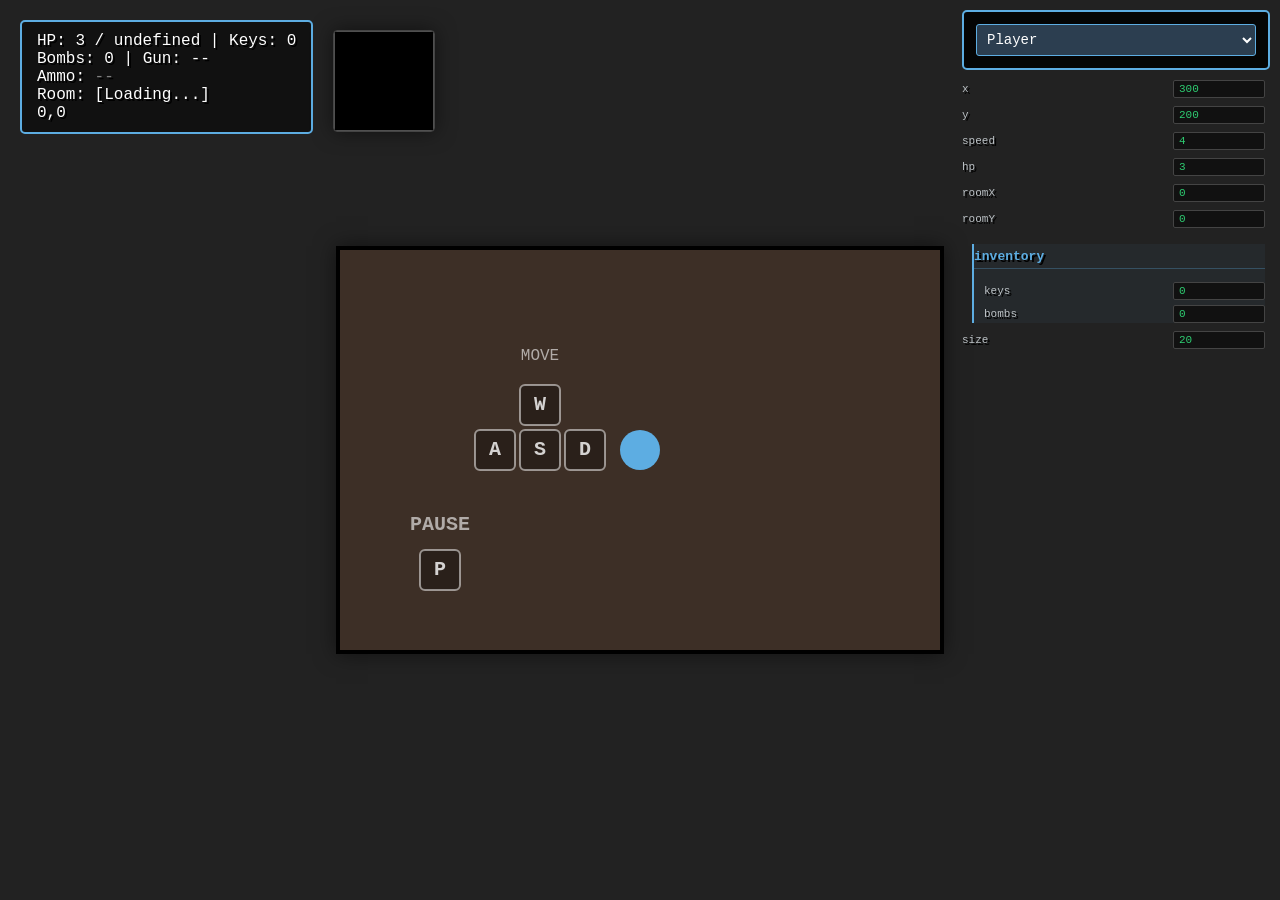
==== index.html @ 66a4bdd2 "fixed sound effects" ====
<!DOCTYPE html>
<html>

<head>
    <title>JS Dungeon Crawler</title>
    <link rel="stylesheet" href="assets/css/style.css">
</head>

<body>
    <!-- ... body content ... -->
    <div id="loading"
        style="display: flex; position: fixed; top: 0; left: 0; width: 100%; height: 100%; background: #000; color: #fff; z-index: 9999; align-items: center; justify-content: center; font-family: monospace; font-size: 24px;">
        LOADING...
    </div>
    <div id="ui" style="display:none;">
        <div id="stats-panel">
            HP: <span id="hp">3</span> |
            Keys: <span id="keys">0</span><br>
            Bombs: <span id="bombs">0</span> |
            Gun: <span id="gun">--</span><br>
            Ammo: <span id="ammo">--</span><br>
            Room: [<span id="roomName">...</span>]<br>
            <span id="room">0,0</span>
        </div>
        <canvas id="minimapCanvas" width="100" height="100"
            style="margin-top: 10px; border: 1px solid #444; background: #000; display: block; pointer-events: none;"></canvas>
        <div id="debug-panel">
            <div id="debug-editor">
                <select id="debug-select"></select>
            </div>
            <div id="debug-form"></div>
        </div>
    </div>
    <div id="debug-log"
        style="display:none; position: fixed; bottom: 0; left: 0; width: 100%; max-height: 150px; overflow-y: auto; background: rgba(0,0,0,0.8); color: #0f0; font-family: monospace; padding: 5px; z-index: 1000; pointer-events: auto;">
    </div>

    <div id="welcome" style="display:none;">
        <h1>Geometry Dash</h1>
        <p>press M to toggle music<br>press any key to start</p>
    </div>
    <div id="perfect">Perfect!</div>
    <div id="overlay">
        <h1 id="overlayTitle">Game Over</h1>
        <p id="stats">Rooms Cleared: 0</p>
        <div class="btn-container">
            <button id="restartBtn" onclick="restartGame()">(R)estart</button>
            <button id="menuBtn" onclick="goToWelcome()">(M)ain Menu</button>
            <button id="continueBtn" onclick="goContinue()" style="display:none;">(Enter) Continue</button>
        </div>
    </div>

    <div id="newGameModal"
        style="display:none; position: fixed; top: 0; left: 0; width: 100%; height: 100%; background: rgba(0,0,0,0.85); align-items: center; justify-content: center; flex-direction: column; z-index: 2000;">
        <h1
            style="color: #c0392b; font-family: 'Courier New', monospace; text-shadow: 2px 2px #000; margin-bottom: 20px;">
            START NEW GAME?</h1>
        <p
            style="color: #ecf0f1; font-family: monospace; text-align: center; max-width: 400px; line-height: 1.5; margin-bottom: 30px;">
            WARNING:<br>This will <span style="color: #e74c3c;">DELETE ALL UNLOCKS</span> and progress.<br>Are you sure?
        </p>
        <div class="btn-container" style="gap: 20px;">
            <button onclick="confirmNewGame()"
                style="padding: 10px 20px; font-size: 18px; cursor: pointer; background: #c0392b; color: white; border: 2px solid #e74c3c; font-family: monospace;">(D)
                DELETE</button>
            <button onclick="cancelNewGame()"
                style="padding: 10px 20px; font-size: 18px; cursor: pointer; background: #666; color: white; border: 2px solid #888; font-family: monospace;">(ENTER)
                CONTINUE</button>
        </div>
    </div>
    <canvas id="gameCanvas" width="600" height="400"></canvas>
    <script src="assets/js/logic.js?v=48"></script>
</body>

</html>
---- assets/css/style.css ----
body {
    background: #222;
    display: flex;
    justify-content: center;
    align-items: center;
    height: 100vh;
    margin: 0;
    overflow: hidden;
    font-family: 'Courier New', Courier, monospace;
}

canvas {
    background: #3d2f26;
    border: 4px solid #000;
    box-shadow: 0 0 20px rgba(0, 0, 0, 0.5);
}

#ui {
    position: absolute;
    top: 20px;
    left: 20px;
    color: white;
    text-shadow: 2px 2px #000;
    pointer-events: auto;
    /* Enable clicks for debug window */
    z-index: 10;
    display: flex;
    align-items: flex-start;
    gap: 20px;
}

#stats-panel {
    background: rgba(0, 0, 0, 0.5);
    padding: 10px 15px;
    border: 2px solid #5dade2;
    border-radius: 5px;
}

#minimapCanvas {
    background: rgba(0, 0, 0, 0.7);
    border: 2px solid #888;
    border-radius: 4px;
}

#debug-panel {
    position: fixed;
    top: 10px;
    right: 10px;
    z-index: 1000;
    /* Ensure it stands out */
    display: flex;
    flex-direction: column;
    gap: 10px;
}

#debug-editor {
    background: rgba(0, 0, 0, 0.85);
    border: 2px solid #5dade2;
    border-radius: 5px;
    padding: 12px;
    display: flex;
    flex-direction: column;
    gap: 10px;
    width: 280px;
}

#debug-select {
    background: #2c3e50;
    color: white;
    border: 1px solid #5dade2;
    padding: 6px;
    font-family: inherit;
    font-size: 14px;
    cursor: pointer;
    border-radius: 3px;
}

#debug-form {
    max-height: 300px;
    overflow-y: auto;
    display: flex;
    flex-direction: column;
    gap: 8px;
    padding-right: 5px;
}

/* Scrollbar styling */
#debug-form::-webkit-scrollbar {
    width: 6px;
}

#debug-form::-webkit-scrollbar-track {
    background: rgba(0, 0, 0, 0.2);
}

#debug-form::-webkit-scrollbar-thumb {
    background: #5dade2;
    border-radius: 3px;
}

.debug-field {
    display: flex;
    justify-content: space-between;
    align-items: center;
    gap: 10px;
    font-size: 11px;
    color: #bdc3c7;
}

.debug-field label {
    white-space: nowrap;
    overflow: hidden;
    text-overflow: ellipsis;
    flex: 1;
}

.debug-field input {
    background: #111;
    color: #2ecc71;
    border: 1px solid #444;
    padding: 2px 5px;
    font-family: 'Courier New', monospace;
    font-size: 11px;
    width: 80px;
    border-radius: 2px;
}

.debug-field input[type="checkbox"] {
    width: auto;
}

.debug-nested {
    margin-left: 10px;
    margin-top: 8px;
    padding-left: 10px;
    padding-top: 5px;
    border-left: 2px solid #5dade2;
    background: rgba(93, 173, 226, 0.05);
    display: flex;
    flex-direction: column;
    gap: 5px;
}

#overlay {
    position: absolute;
    top: 0;
    left: 0;
    width: 100%;
    height: 100%;
    background: rgba(0, 0, 0, 0.7);
    backdrop-filter: blur(8px);
    display: none;
    flex-direction: column;
    justify-content: center;
    align-items: center;
    color: white;
    z-index: 100;
    animation: fadeIn 0.5s ease-out;
}

@keyframes fadeIn {
    from {
        opacity: 0;
    }

    to {
        opacity: 1;
    }
}

#overlay h1 {
    font-size: 3rem;
    margin: 0;
    color: #e74c3c;
    text-transform: uppercase;
    letter-spacing: 4px;
}

#overlay p {
    font-size: 1.2rem;
    margin: 20px 0;
}

#restartBtn,
#continueBtn,
#menuBtn {
    padding: 12px 30px;
    font-size: 1.1rem;
    border: none;
    border-radius: 5px;
    color: white;
    cursor: pointer;
    transition: transform 0.2s, background 0.2s;
    margin: 10px;
    width: 220px;
}



#restartBtn {
    background: #5dade2;
}

#restartBtn:hover {
    background: #3498db;
    transform: scale(1.05);
}

#menuBtn {
    background: #555;
}

#menuBtn:hover {
    background: #777;
    transform: scale(1.05);
}

#continueBtn {
    background: #16827a;
}

#continueBtn:hover {
    background: #16829a;
    transform: scale(1.05);
}



.btn-container {
    display: flex;
    flex-direction: column;
    align-items: center;
}

#welcome {
    position: absolute;
    top: 0;
    left: 0;
    width: 100%;
    height: 100%;
    background: #1a1a1a;
    display: flex;
    flex-direction: column;
    justify-content: center;
    align-items: center;
    color: white;
    z-index: 200;
}

#welcome h1 {
    font-size: 4rem;
    margin: 0;
    color: #5dade2;
    text-shadow: 4px 4px #222;
    letter-spacing: 8px;
    animation: pulse 2s infinite;
}

#welcome p {
    margin-top: 40px;
    font-size: 1.2rem;
    color: #888;
    animation: blink 1.5s infinite;
}

@keyframes pulse {
    0% {
        transform: scale(1);
    }

    50% {
        transform: scale(1.05);
    }

    100% {
        transform: scale(1);
    }
}

@keyframes blink {

    0%,
    100% {
        opacity: 1;
    }

    50% {
        opacity: 0.3;
    }
}

#perfect {
    position: absolute;
    top: 15%;
    left: 50%;
    transform: translate(-50%, -50%);
    font-size: 4rem;
    color: #f1c40f;
    text-shadow: 4px 4px 0 #000;
    display: none;
    z-index: 20;
    font-weight: bold;
    animation: popIn 0.3s cubic-bezier(0.175, 0.885, 0.32, 1.275), float 2s infinite ease-in-out 0.3s;
    pointer-events: none;
    text-transform: uppercase;
    letter-spacing: 5px;
}

@keyframes float {

    0%,
    100% {
        transform: translate(-50%, -50%) translateY(0);
    }

    50% {
        transform: translate(-50%, -50%) translateY(-15px);
    }
}

@keyframes popIn {
    0% {
        transform: translate(-50%, -50%) scale(0.5);
        opacity: 0;
    }

    70% {
        transform: translate(-50%, -50%) scale(1.2);
    }

    100% {
        transform: translate(-50%, -50%) scale(1);
        opacity: 1;
    }
}
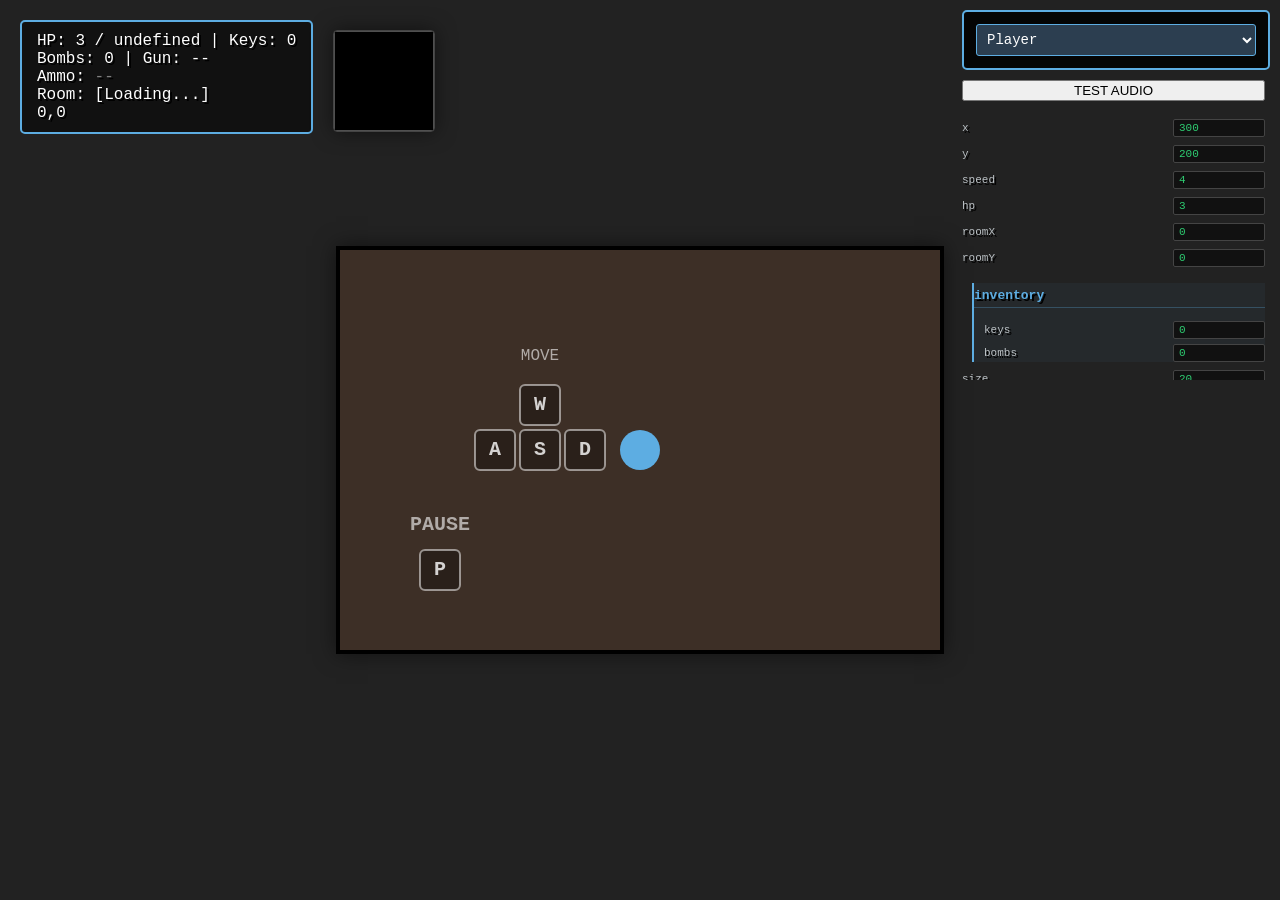
==== commit 1e27972a: "fixed sound effects" ====
--- a/index.html
+++ b/index.html
@@ -69,7 +69,7 @@
         </div>
     </div>
     <canvas id="gameCanvas" width="600" height="400"></canvas>
-    <script src="assets/js/logic.js?v=48"></script>
+    <script src="assets/js/logic.js?v=49"></script>
 </body>
 
 </html>
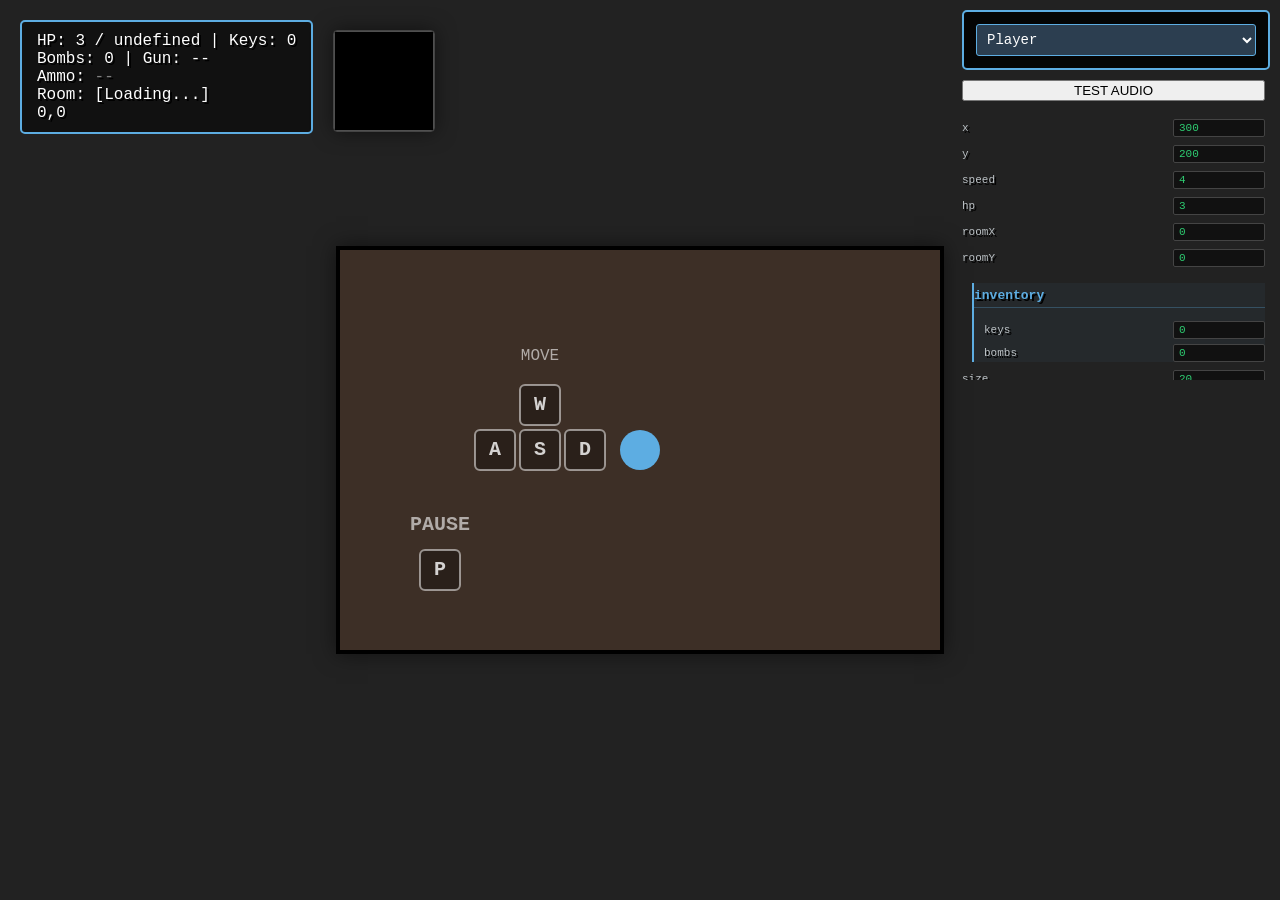
==== commit 022fba07: "fixed sound effects" ====
--- a/index.html
+++ b/index.html
@@ -69,7 +69,7 @@
         </div>
     </div>
     <canvas id="gameCanvas" width="600" height="400"></canvas>
-    <script src="assets/js/logic.js?v=49"></script>
+    <script src="assets/js/logic.js?v=50"></script>
 </body>
 
 </html>
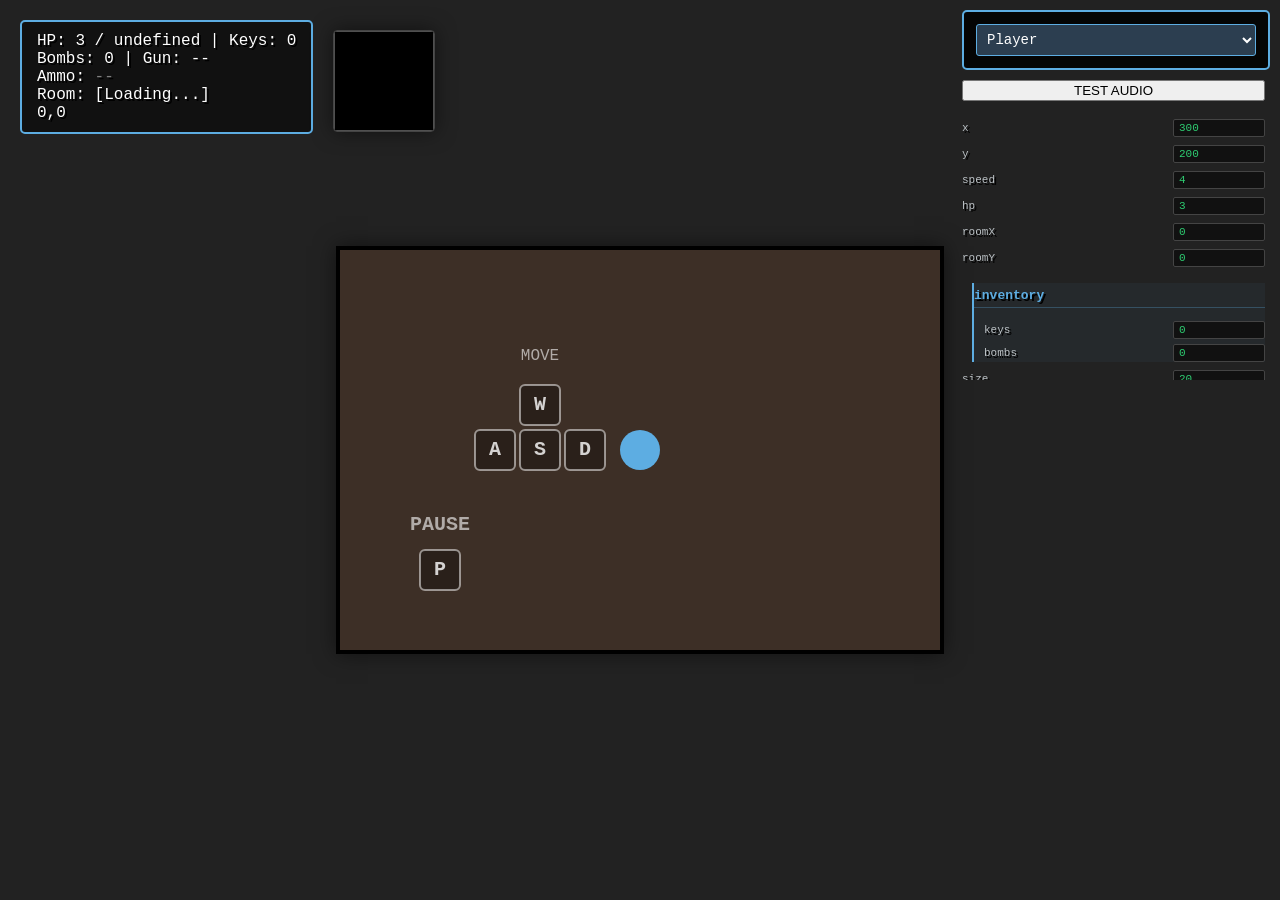
==== commit cc8e5b70: "fixed loadign screen 3" ====
--- a/index.html
+++ b/index.html
@@ -69,7 +69,7 @@
         </div>
     </div>
     <canvas id="gameCanvas" width="600" height="400"></canvas>
-    <script src="assets/js/logic.js?v=50"></script>
+    <script src="assets/js/logic.js?v=65"></script>
 </body>
 
 </html>
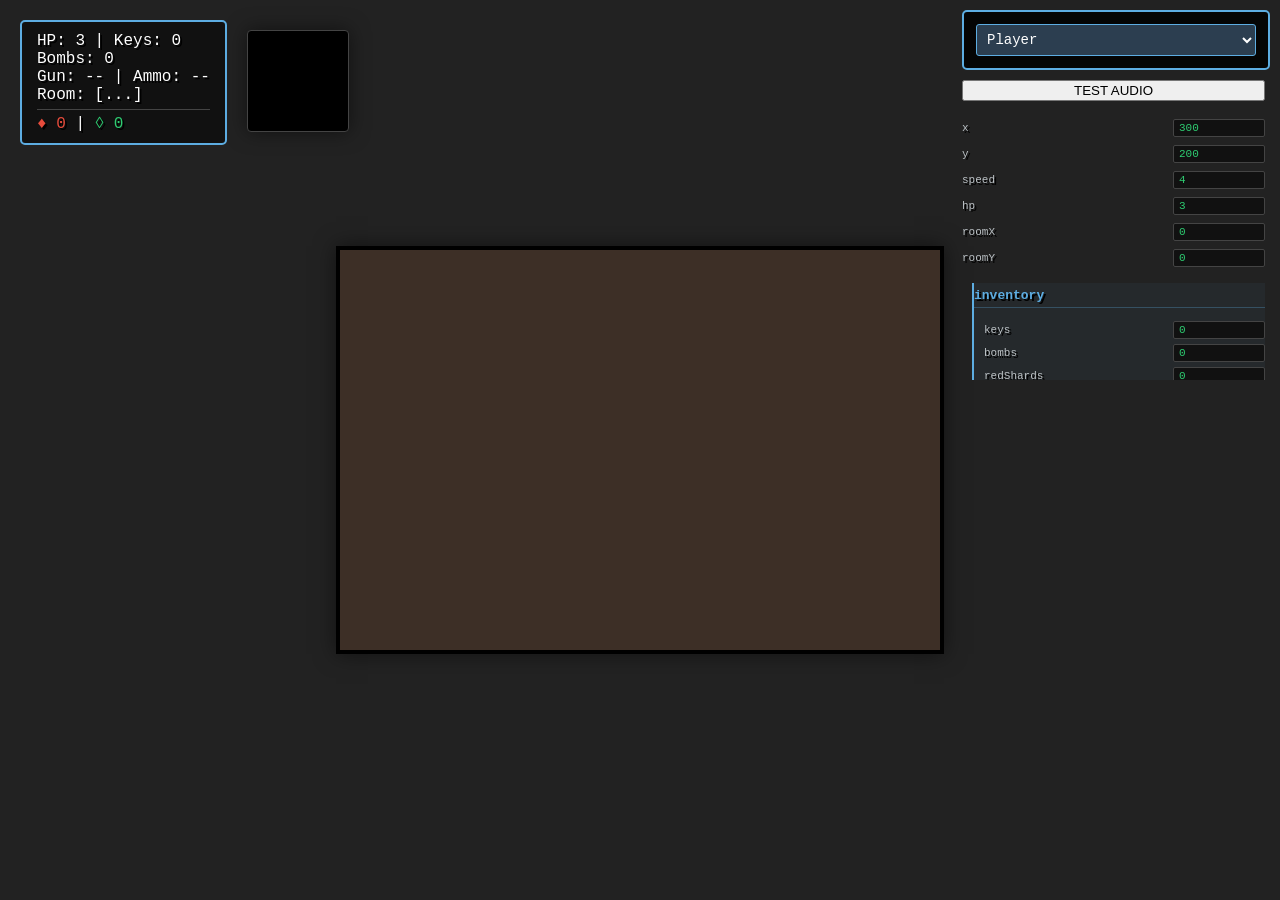
==== commit 4fe8435a: "Merge pull request #21 from cryptoskillz/balance3 Balance3" ====
--- a/index.html
+++ b/index.html
@@ -16,11 +16,13 @@
         <div id="stats-panel">
             HP: <span id="hp">3</span> |
             Keys: <span id="keys">0</span><br>
-            Bombs: <span id="bombs">0</span> |
-            Gun: <span id="gun">--</span><br>
-            Ammo: <span id="ammo">--</span><br>
+            Bombs: <span id="bombs">0</span><br>
+            Gun: <span id="gun">--</span> | Ammo: <span id="ammo">--</span><br>
             Room: [<span id="roomName">...</span>]<br>
-            <span id="room">0,0</span>
+            <div id="shards-container" style="margin-top: 5px; border-top: 1px solid #444; padding-top: 5px;">
+                <span id="red-shards" style="color: #e74c3c;">♦ 0</span> |
+                <span id="green-shards" style="color: #2ecc71;">◊ 0</span>
+            </div>
         </div>
         <canvas id="minimapCanvas" width="100" height="100"
             style="margin-top: 10px; border: 1px solid #444; background: #000; display: block; pointer-events: none;"></canvas>
@@ -69,7 +71,7 @@
         </div>
     </div>
     <canvas id="gameCanvas" width="600" height="400"></canvas>
-    <script src="assets/js/logic.js?v=65"></script>
+    <script src="assets/js/logic.js?v=66"></script>
 </body>
 
 </html>
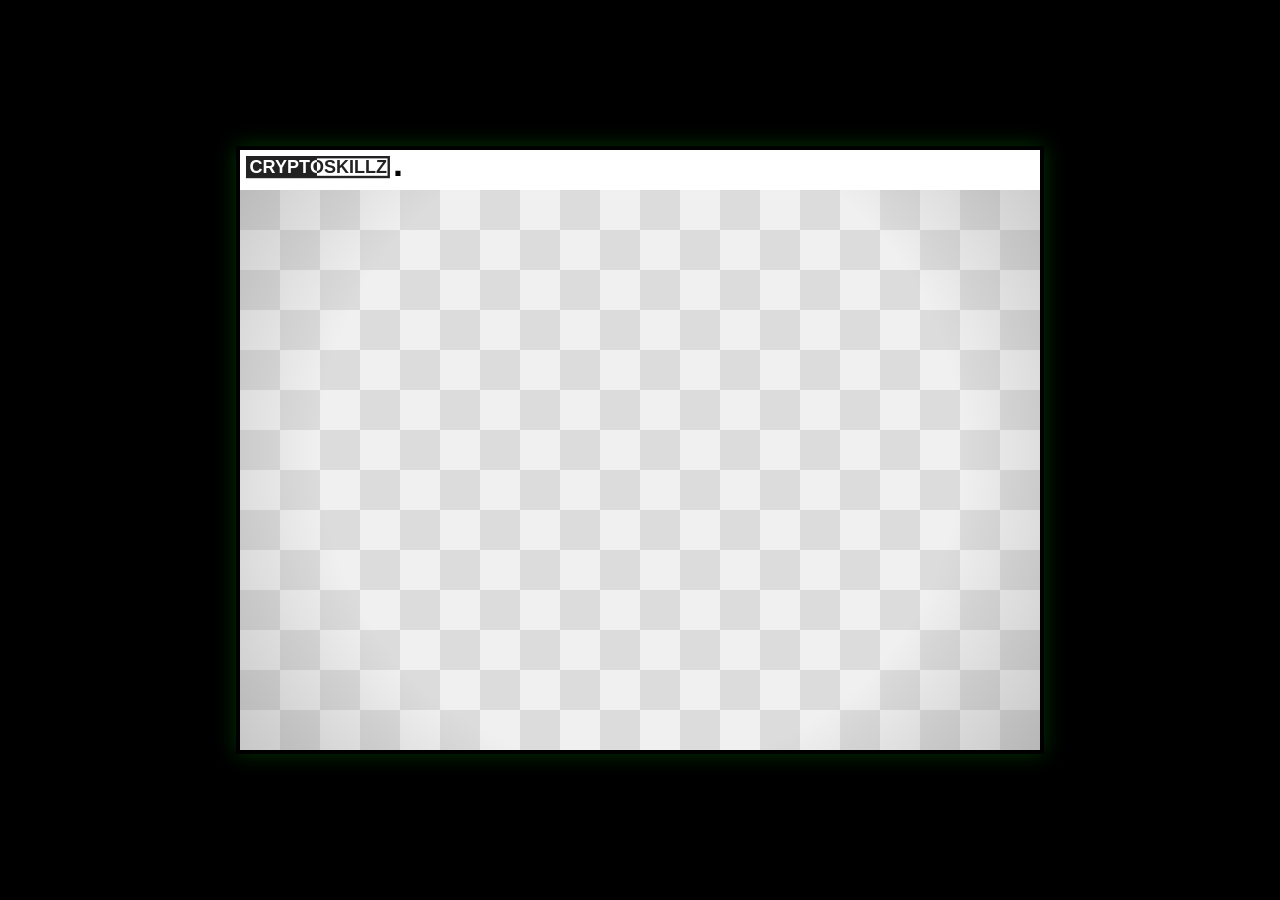
==== commit fe26d371: "cracktro" ====
--- a/index.html
+++ b/index.html
@@ -1,77 +1,128 @@
 <!DOCTYPE html>
-<html>
+<html lang="en">
 
 <head>
-    <title>JS Dungeon Crawler</title>
+    <meta charset="UTF-8">
+    <meta name="viewport" content="width=device-width, initial-scale=1.0">
+    <title>HELLO FRIEND :]</title>
     <link rel="stylesheet" href="assets/css/style.css">
+    <style>
+        body {
+            margin: 0;
+            padding: 0;
+            background-color: #000;
+            overflow: hidden;
+            display: flex;
+            justify-content: center;
+            align-items: center;
+            height: 100vh;
+            color: white;
+            font-family: 'Orbitron', sans-serif;
+        }
+
+        #gameCanvas {
+            box-shadow: 0 0 20px rgba(0, 255, 0, 0.2);
+        }
+
+        #overlay {
+            position: absolute;
+            bottom: 20px;
+            width: 100%;
+            text-align: center;
+            font-size: 14px;
+            color: #666;
+            animation: pulse 2s infinite;
+        }
+
+        @keyframes pulse {
+            0% {
+                opacity: 0.3;
+            }
+
+            50% {
+                opacity: 1;
+            }
+
+            100% {
+                opacity: 0.3;
+            }
+        }
+    </style>
 </head>
 
 <body>
-    <!-- ... body content ... -->
-    <div id="loading"
-        style="display: flex; position: fixed; top: 0; left: 0; width: 100%; height: 100%; background: #000; color: #fff; z-index: 9999; align-items: center; justify-content: center; font-family: monospace; font-size: 24px;">
-        LOADING...
-    </div>
-    <div id="ui" style="display:none;">
-        <div id="stats-panel">
-            HP: <span id="hp">3</span> |
-            Keys: <span id="keys">0</span><br>
-            Bombs: <span id="bombs">0</span><br>
-            Gun: <span id="gun">--</span> | Ammo: <span id="ammo">--</span><br>
-            Room: [<span id="roomName">...</span>]<br>
-            <div id="shards-container" style="margin-top: 5px; border-top: 1px solid #444; padding-top: 5px;">
-                <span id="red-shards" style="color: #e74c3c;">♦ 0</span> |
-                <span id="green-shards" style="color: #2ecc71;">◊ 0</span>
-            </div>
-        </div>
-        <canvas id="minimapCanvas" width="100" height="100"
-            style="margin-top: 10px; border: 1px solid #444; background: #000; display: block; pointer-events: none;"></canvas>
-        <div id="debug-panel">
-            <div id="debug-editor">
-                <select id="debug-select"></select>
-            </div>
-            <div id="debug-form"></div>
-        </div>
-    </div>
-    <div id="debug-log"
-        style="display:none; position: fixed; bottom: 0; left: 0; width: 100%; max-height: 150px; overflow-y: auto; background: rgba(0,0,0,0.8); color: #0f0; font-family: monospace; padding: 5px; z-index: 1000; pointer-events: auto;">
-    </div>
+    <canvas id="gameCanvas" width="800" height="600"></canvas>
+    <!-- <div id="overlay">PRESS ANY KEY TO START GAME</div> -->
 
-    <div id="welcome" style="display:none;">
-        <h1>Geometry Dash</h1>
-        <p>press M to toggle music<br>press any key to start</p>
-    </div>
-    <div id="perfect">Perfect!</div>
-    <div id="overlay">
-        <h1 id="overlayTitle">Game Over</h1>
-        <p id="stats">Rooms Cleared: 0</p>
-        <div class="btn-container">
-            <button id="restartBtn" onclick="restartGame()">(R)estart</button>
-            <button id="menuBtn" onclick="goToWelcome()">(M)ain Menu</button>
-            <button id="continueBtn" onclick="goContinue()" style="display:none;">(Enter) Continue</button>
-        </div>
-    </div>
+    <!-- Cracktro Loader Harness -->
+    <script>
+        // MOCK LOGIC GLOBALS Required by credits.js
+        window.gameCanvas = document.getElementById('gameCanvas');
+        window.gameCtx = window.gameCanvas.getContext('2d');
+        window.gameStates = { CREDITS: 5 };
+        window.setGameState = (s) => { }; // No-op
+        window.gameKeys = {}; // Minimal Input Tracking
+        window.gameAudio = new (window.AudioContext || window.webkitAudioContext)();
 
-    <div id="newGameModal"
-        style="display:none; position: fixed; top: 0; left: 0; width: 100%; height: 100%; background: rgba(0,0,0,0.85); align-items: center; justify-content: center; flex-direction: column; z-index: 2000;">
-        <h1
-            style="color: #c0392b; font-family: 'Courier New', monospace; text-shadow: 2px 2px #000; margin-bottom: 20px;">
-            START NEW GAME?</h1>
-        <p
-            style="color: #ecf0f1; font-family: monospace; text-align: center; max-width: 400px; line-height: 1.5; margin-bottom: 30px;">
-            WARNING:<br>This will <span style="color: #e74c3c;">DELETE ALL UNLOCKS</span> and progress.<br>Are you sure?
-        </p>
-        <div class="btn-container" style="gap: 20px;">
-            <button onclick="confirmNewGame()"
-                style="padding: 10px 20px; font-size: 18px; cursor: pointer; background: #c0392b; color: white; border: 2px solid #e74c3c; font-family: monospace;">(D)
-                DELETE</button>
-            <button onclick="cancelNewGame()"
-                style="padding: 10px 20px; font-size: 18px; cursor: pointer; background: #666; color: white; border: 2px solid #888; font-family: monospace;">(ENTER)
-                CONTINUE</button>
-        </div>
-    </div>
-    <canvas id="gameCanvas" width="600" height="400"></canvas>
-    <script src="assets/js/logic.js?v=66"></script>
+        // Redirect Logic
+        window.goToWelcome = function () {
+            window.location.href = 'game.html?autostart=true';
+        };
+
+        // Resume Audio on interaction
+        function unlockAudio() {
+            if (window.gameAudio.state === 'suspended') {
+                window.gameAudio.resume();
+            }
+        }
+
+        // Input Handling
+        window.addEventListener('keydown', (e) => {
+            unlockAudio();
+            // Trigger Exit Sequence if Logo finished
+            if (window.cracktroLogoComplete && !window.cracktroExitComplete) {
+                window.triggerCracktroExit();
+            }
+        });
+        window.addEventListener('click', () => {
+            unlockAudio();
+            if (window.cracktroLogoComplete && !window.cracktroExitComplete) {
+                window.triggerCracktroExit();
+            }
+        });
+
+        // Loop
+        function loop() {
+            if (window.updateCredits) window.updateCredits();
+
+            // Check for exit completion
+            if (window.cracktroExitComplete) {
+                window.goToWelcome();
+                return; // Stop loop
+            }
+
+            // Clear Screen
+            window.gameCtx.fillStyle = "black";
+            window.gameCtx.fillRect(0, 0, window.gameCanvas.width, window.gameCanvas.height);
+
+            if (window.drawCredits) window.drawCredits();
+
+            // Show Overlay only when ready - REMOVED BY REQUEST
+            // const ov = document.getElementById('overlay');
+            // if (ov) ov.display = 'none';
+
+            requestAnimationFrame(loop);
+        }
+
+        // Start
+        window.onload = function () {
+            if (window.showCredits) window.showCredits();
+            loop();
+        };
+    </script>
+
+    <!-- Load Cracktro Logic -->
+    <script src="assets/js/cracktro.js?v=62"></script>
 </body>
 
 </html>
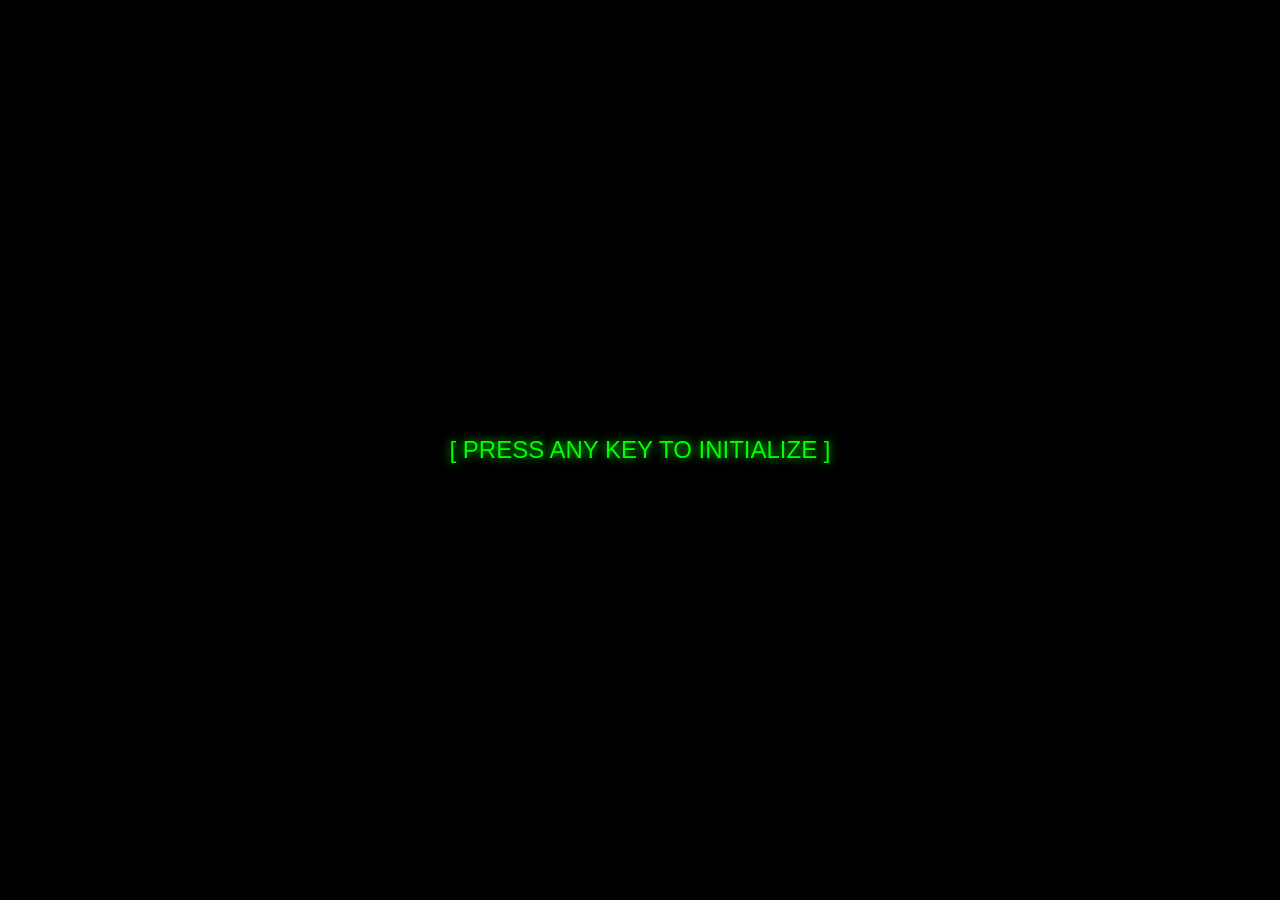
==== commit e0a5aeb0: "cracktro" ====
--- a/index.html
+++ b/index.html
@@ -54,6 +54,28 @@
     <canvas id="gameCanvas" width="800" height="600"></canvas>
     <!-- <div id="overlay">PRESS ANY KEY TO START GAME</div> -->
 
+    <style>
+        #pre-overlay {
+            position: absolute;
+            top: 0;
+            left: 0;
+            width: 100%;
+            height: 100%;
+            background: black;
+            color: #0f0;
+            display: flex;
+            justify-content: center;
+            align-items: center;
+            font-size: 24px;
+            z-index: 1000;
+            cursor: pointer;
+            text-shadow: 0 0 10px #0f0;
+        }
+
+        }
+    </style>
+    <div id="pre-overlay">[ PRESS ANY KEY TO INITIALIZE ]</div>
+
     <!-- Cracktro Loader Harness -->
     <script>
         // MOCK LOGIC GLOBALS Required by credits.js
@@ -71,8 +93,18 @@
 
         // Resume Audio on interaction
         function unlockAudio() {
-            if (window.gameAudio.state === 'suspended') {
+            // 1. Web Audio API Context
+            if (window.gameAudio && window.gameAudio.state === 'suspended') {
                 window.gameAudio.resume();
+            }
+            // 2. HTML5 Music Track (If blocked)
+            if (window.cracktroAudio && window.cracktroAudio.paused) {
+                // Only play if we have actually started the music phase (volume > 0 or intended)
+                // Just calling play() is safe, the logic in cracktro.js manages volume fade-in.
+                // However, directly playing might jump to full volume if we aren't careful?
+                // Actually cracktro.js sets volume to 0.6 initially, then 0 for fade in.
+                // If we are late, volume might be 0.6.
+                window.cracktroAudio.play().catch(e => { });
             }
         }
 
@@ -115,14 +147,46 @@
         }
 
         // Start
-        window.onload = function () {
+        // Start Logic
+        let hasStarted = false;
+
+        function startExperience() {
+            if (hasStarted) return;
+            hasStarted = true;
+
+            // Hide Pre-Overlay
+            const preOv = document.getElementById('pre-overlay');
+            if (preOv) preOv.style.display = 'none';
+
+            // Resume/Start Audio Context
+            if (window.gameAudio) {
+                window.gameAudio.resume().then(() => {
+                    console.log("Audio Context Resumed");
+                }).catch(e => console.error(e));
+            }
+            // 2. HTML5 Music Track (Try to start if context failed or as backup)
+            if (window.cracktroAudio) {
+                window.cracktroAudio.play().catch(e => { });
+            }
+
+            // Start Cracktro
             if (window.showCredits) window.showCredits();
             loop();
+        }
+
+        window.onload = function () {
+            // Show "Click to Start" if not auto-started
+            const preOv = document.getElementById('pre-overlay');
+            if (preOv) preOv.style.display = 'flex';
+
+            // Listen for start
+            window.addEventListener('keydown', startExperience);
+            window.addEventListener('click', startExperience);
         };
     </script>
 
     <!-- Load Cracktro Logic -->
-    <script src="assets/js/cracktro.js?v=62"></script>
+    <script src="assets/js/cracktro.js?v=67"></script>
 </body>
 
 </html>
